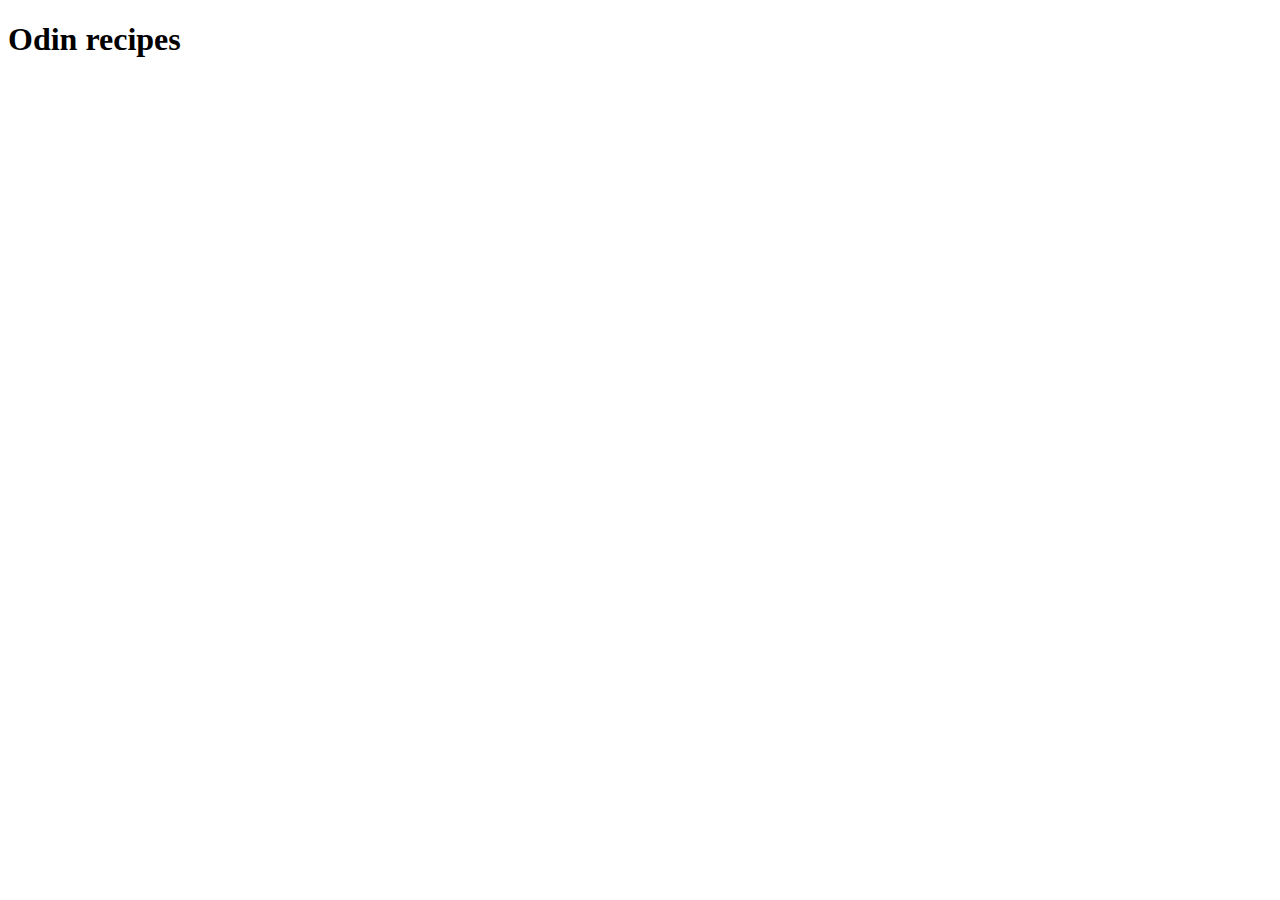
==== index.html @ d283faad "Add html boilerplate" ====
<!DOCTYPE html>
<html lang="en">
<head>
    <meta charset="UTF-8">
    <meta name="viewport" content="width=device-width, initial-scale=1.0">
    <title>Index</title>
</head>
<body>
    <h1>Odin recipes</h1>
</body>
</html>
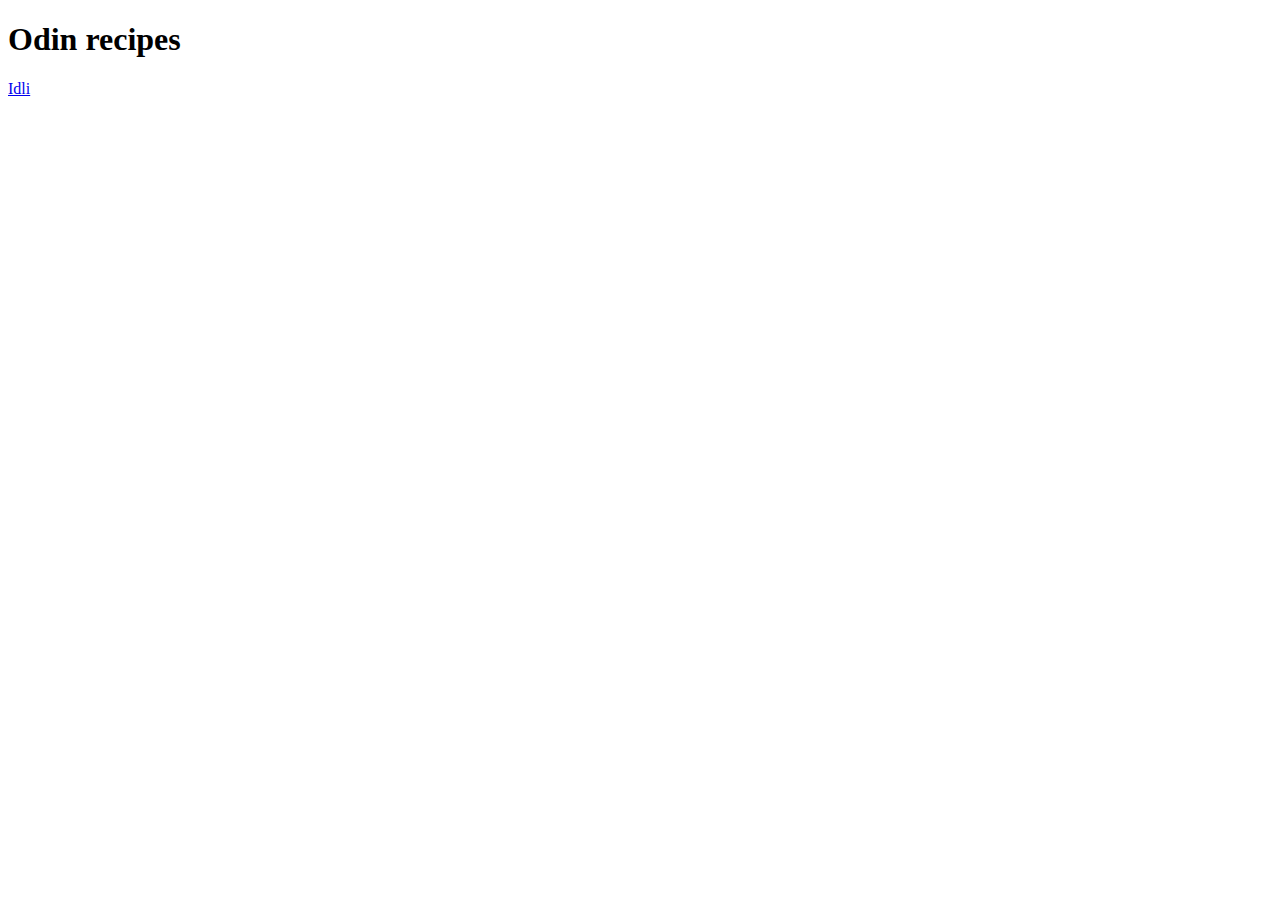
==== commit 9cffdec7: "Add link to idli recipe" ====
--- a/index.html
+++ b/index.html
@@ -7,5 +7,6 @@
 </head>
 <body>
     <h1>Odin recipes</h1>
+    <a href="./recipes/idli.html">Idli</a>
 </body>
 </html>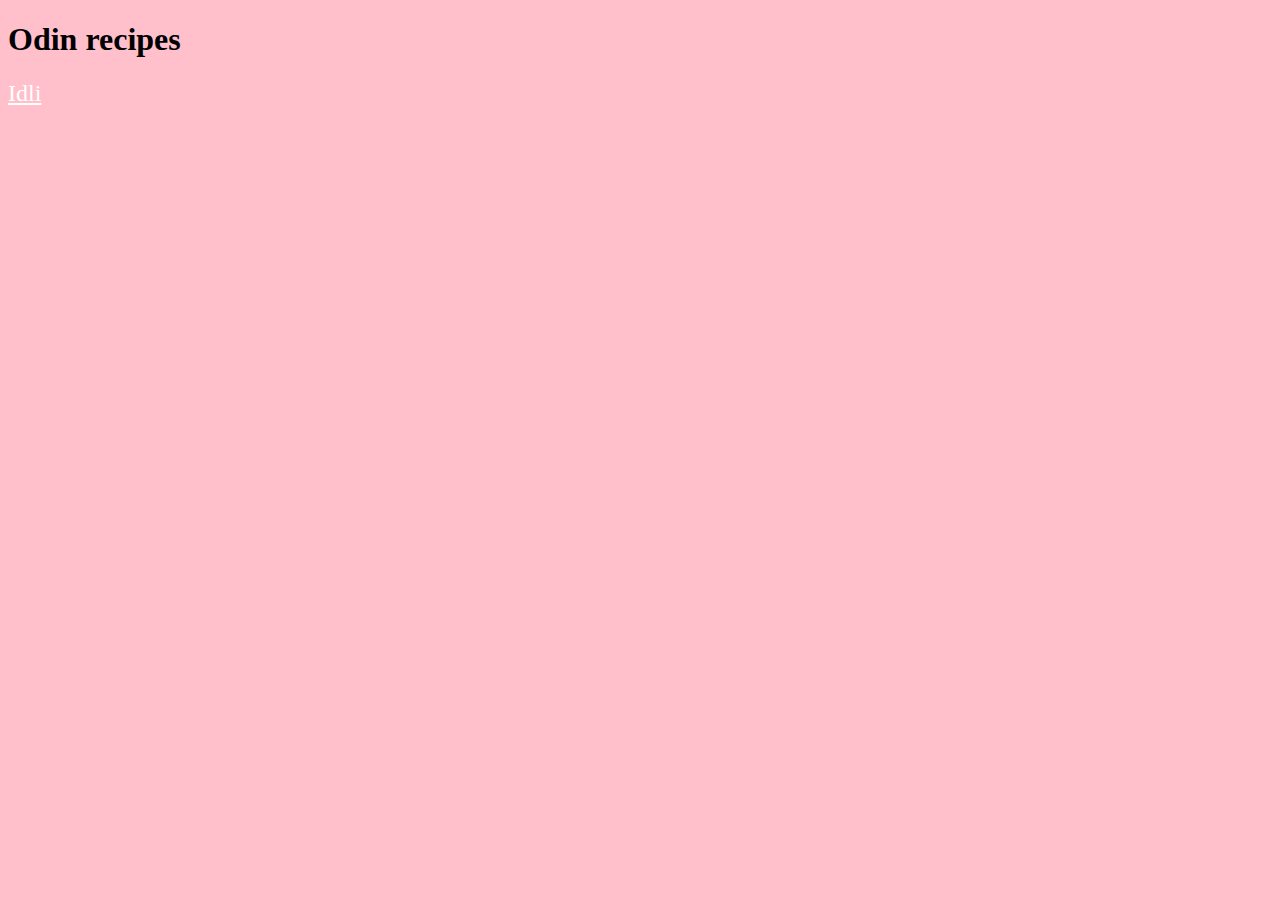
==== commit 44aeee5d: "Add styles" ====
--- a/index.html
+++ b/index.html
@@ -4,9 +4,10 @@
     <meta charset="UTF-8">
     <meta name="viewport" content="width=device-width, initial-scale=1.0">
     <title>Index</title>
+    <link rel="stylesheet" href="./styles.css">
 </head>
 <body>
     <h1>Odin recipes</h1>
-    <a href="./recipes/idli.html">Idli</a>
+    <a href="./recipes/idli.html" class="idli-link">Idli</a>
 </body>
 </html>--- a/styles.css
+++ b/styles.css
@@ -0,0 +1,9 @@
+body {
+    background-color: pink;
+}
+
+.idli-link{
+    color:white;
+    font-size:24px;
+}
+
